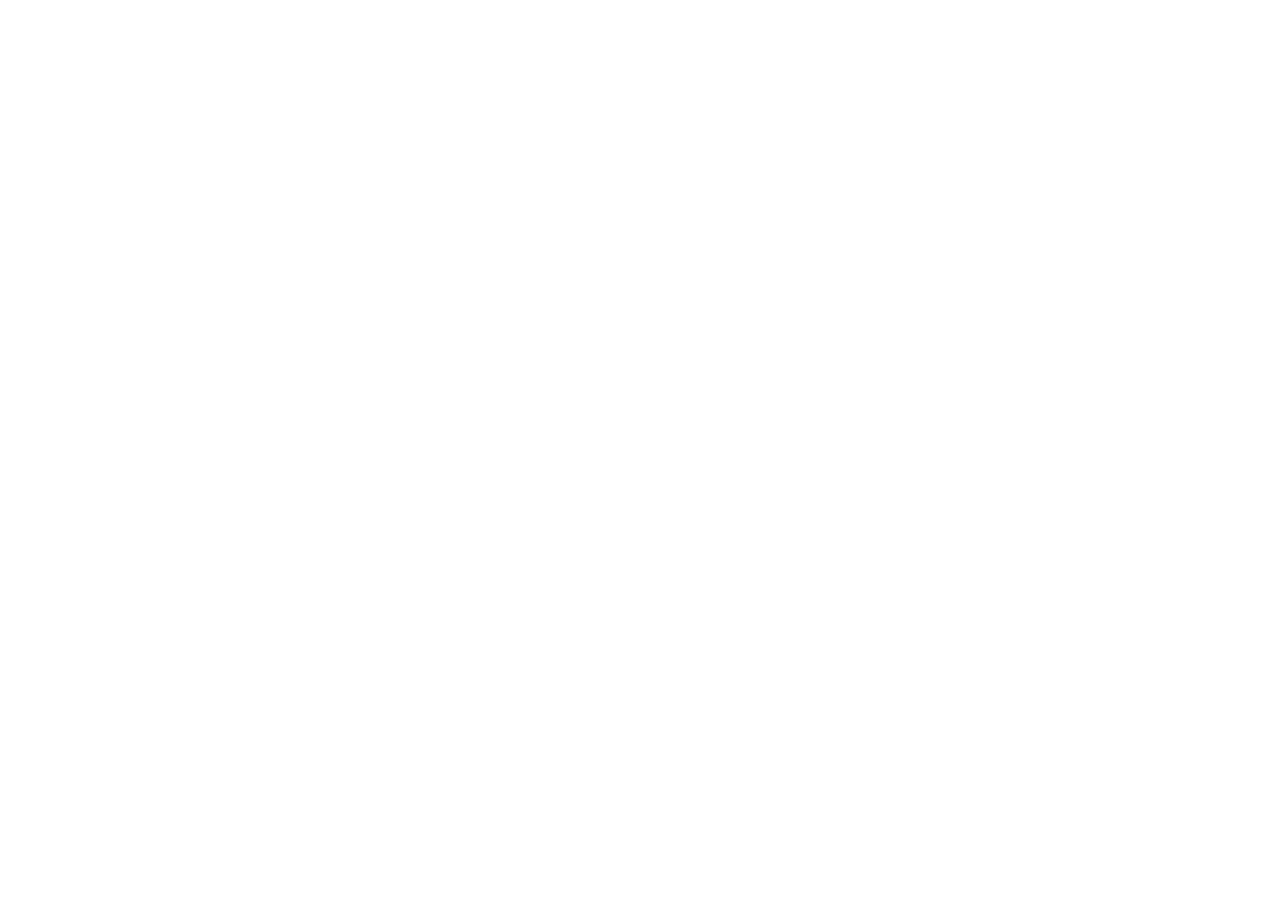
==== index.html @ fc801a3a "Deploying to gh-pages from @ amurovnaa/goit-js-hw-11@4f36a384b0d1c3cd7f9d5d02166cfcf28006ba25 🚀" ====
<!DOCTYPE html>
<html lang="en">
  <head>
    <meta charset="UTF-8" />
    <link rel="icon" type="image/svg+xml" href="/favicon.svg" />
    <meta name="viewport" content="width=device-width, initial-scale=1.0" />
    <title>Homework 11</title>
    <link rel="stylesheet" crossorigin href="/goit-js-hw-11/assets/index-B9kkWxtF.css">
  </head>
  <body>
    <main></main>
  </body>
</html>
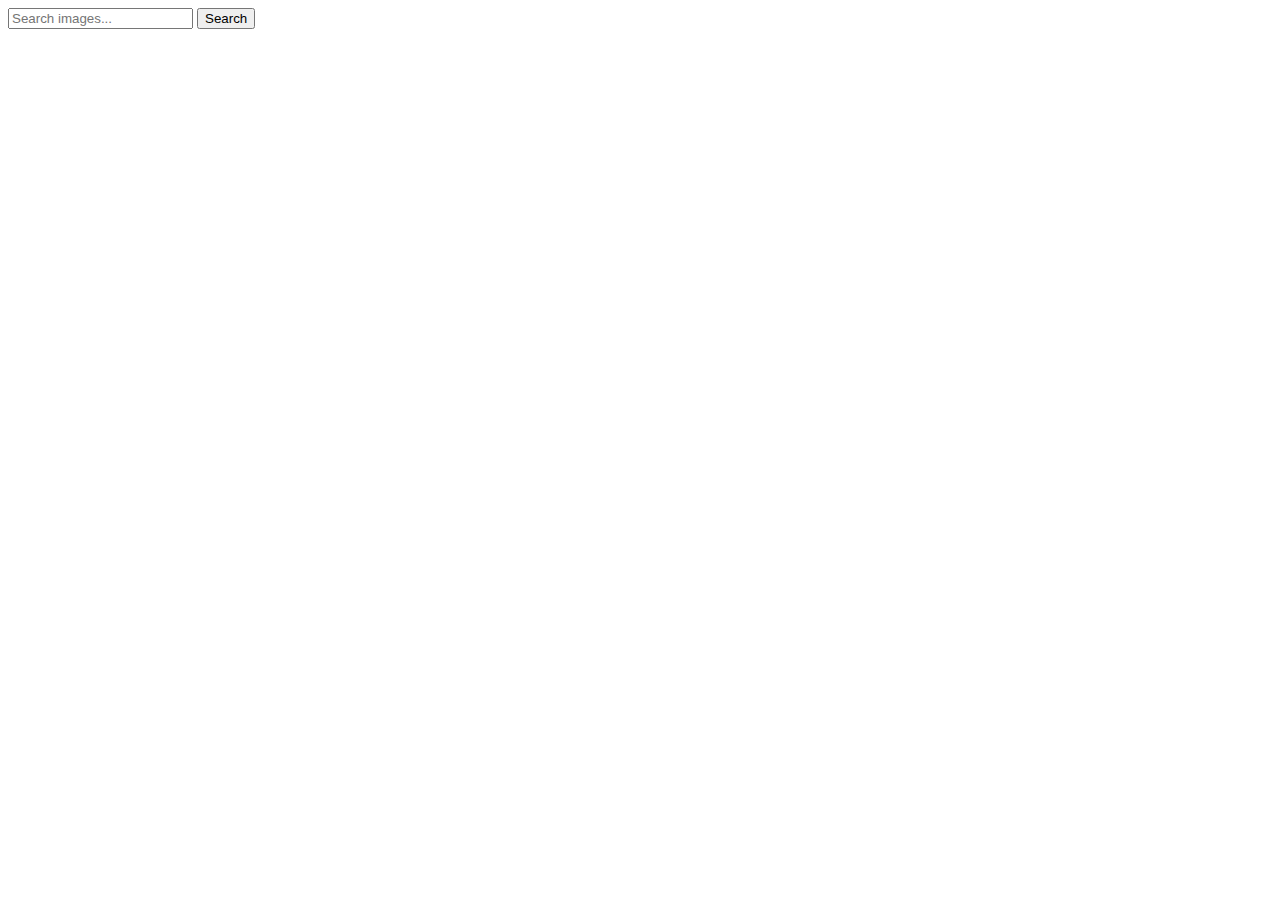
==== commit 911a660b: "Deploying to gh-pages from @ amurovnaa/goit-js-hw-11@acd5f7e4ed3668f40d9e4a1e511aa27f00666384 🚀" ====
--- a/index.html
+++ b/index.html
@@ -5,9 +5,18 @@
     <link rel="icon" type="image/svg+xml" href="/favicon.svg" />
     <meta name="viewport" content="width=device-width, initial-scale=1.0" />
     <title>Homework 11</title>
-    <link rel="stylesheet" crossorigin href="/goit-js-hw-11/assets/index-B9kkWxtF.css">
+    <script type="module" crossorigin src="/goit-js-hw-11/index.js"></script>
+    <link rel="modulepreload" crossorigin href="/goit-js-hw-11/assets/vendor-UAe6XFFj.js">
+    <link rel="stylesheet" crossorigin href="/goit-js-hw-11/assets/vendor-DnveWo0P.css">
+    <link rel="stylesheet" crossorigin href="/goit-js-hw-11/assets/styles-B9kkWxtF.css">
   </head>
   <body>
-    <main></main>
+    <main>
+      <form class="search-form">
+        <input type="text" name="imageKey" placeholder="Search images..."/></div>
+        <button type="submit" class="btn">Search</button>
+      </form>
+      <ul class="gallery"></ul>
+    </main>
   </body>
 </html>
